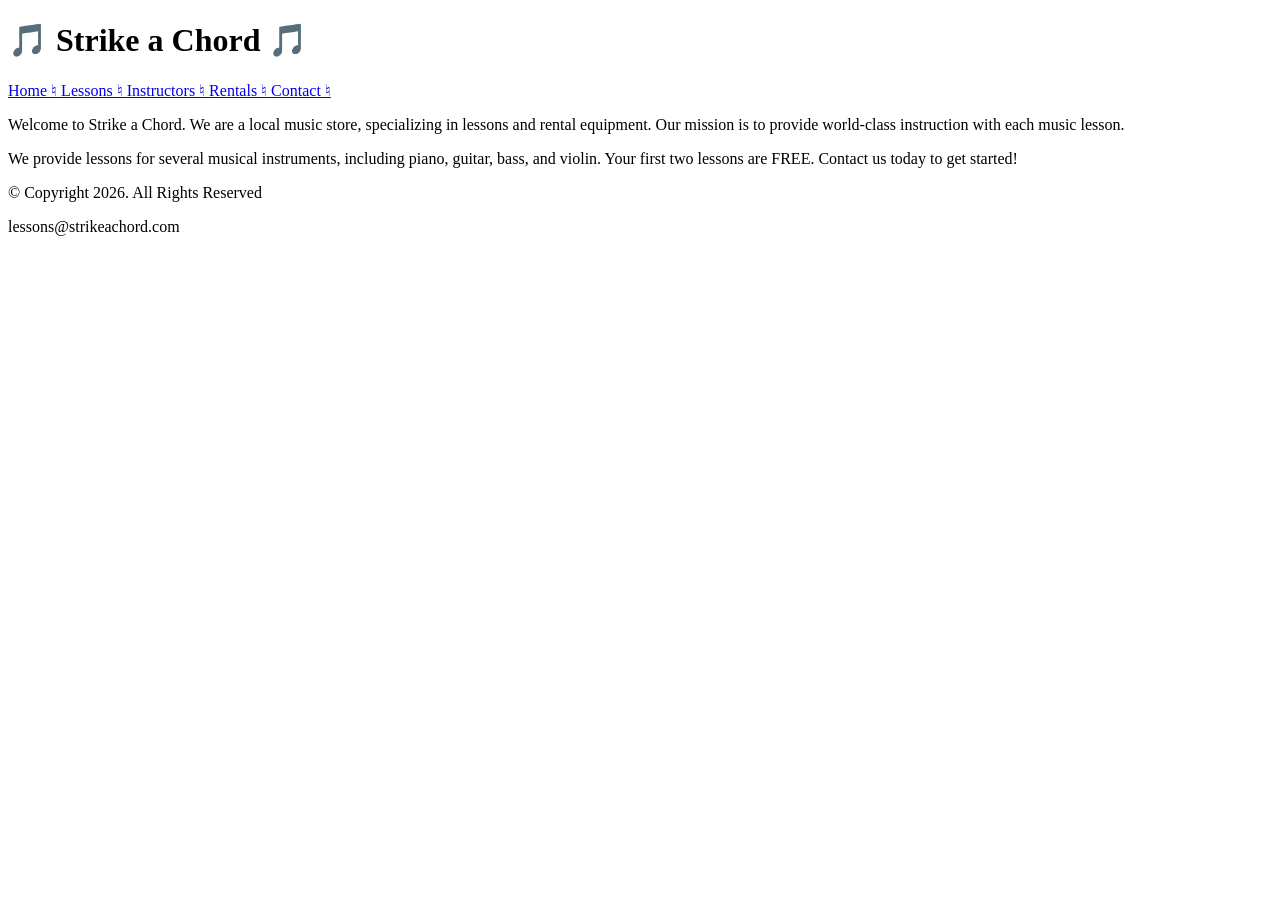
==== strikeachord/index.html @ 73d0f619 "Problem Set 3" ====
<!DOCTYPE html>
<html>
    <head>
        <meta charset="UTF-8">
        <meta name="viewport" content="width=device-width, initial-scale=1.0">
        <title>Strike a Chord</title>
    </head> 
    <body>
        <header>
            <h1>🎵 Strike a Chord 🎵</h1>
        </header>
        <nav>
            <a href="index.html">Home &#9838; </a>
                <a href="lessons.html">Lessons &#9838; </a>
                <a href="instructors.html">Instructors &#9838; </a>
                <a href="rentals.html">Rentals &#9838;  </a>
                <a href="contacts.html">Contact  &#9838; </a>
        </nav>
        <main>
        <!-- add page content here -->
         <p> Welcome to Strike a Chord. We are a local music store, specializing in lessons and rental equipment. Our mission is to provide world-class instruction with each music lesson. </p>
         <p> We provide lessons for several musical instruments, including piano, guitar, bass, and violin. Your first two lessons are FREE. Contact us today to get started! </p>
        </main>
        <footer>
            <p>  &copy; Copyright 2026. All Rights Reserved</p>
            <p>lessons@strikeachord.com</p>  
        </footer>
    </body>
</html>
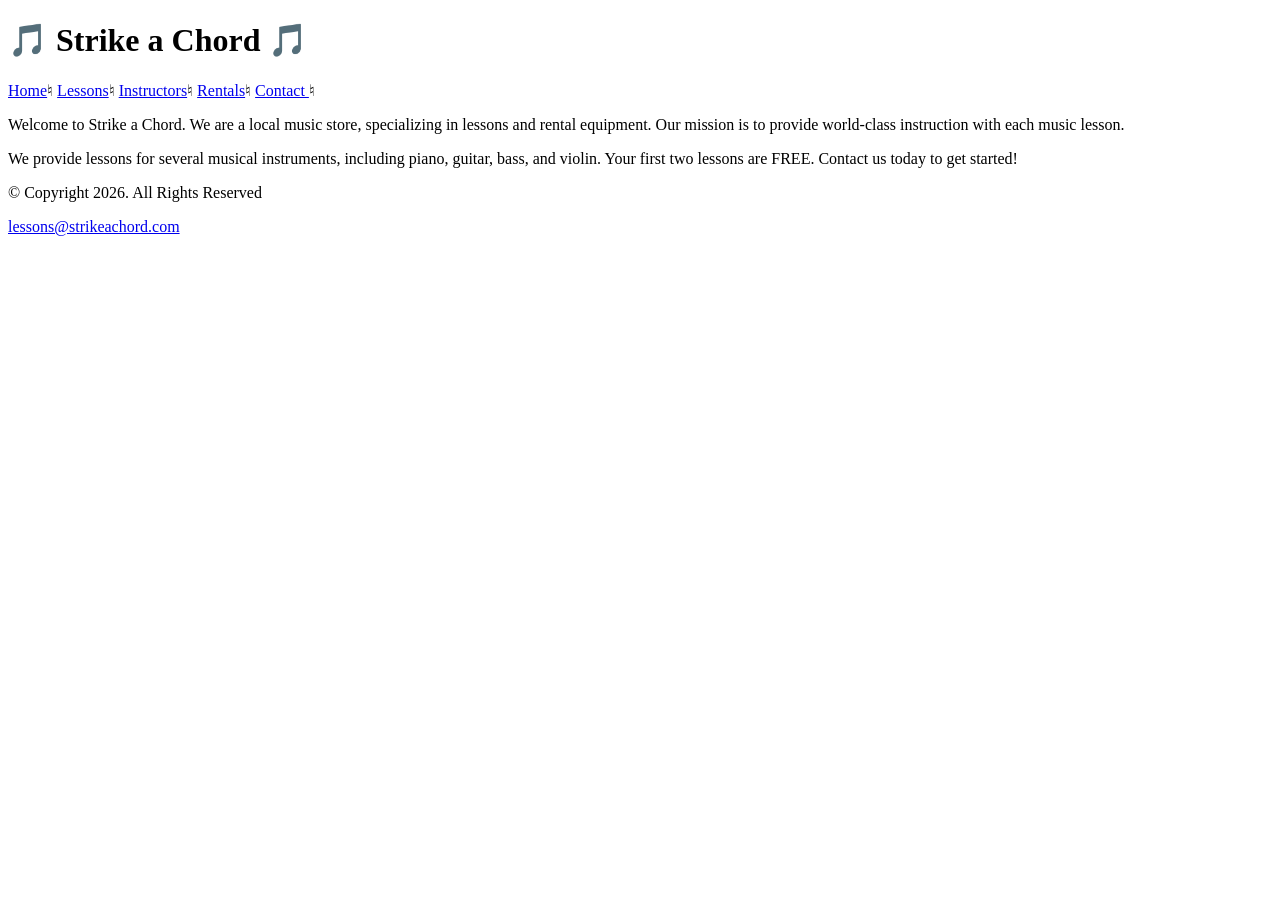
==== commit 5b59415e: "Update index.html" ====
--- a/strikeachord/index.html
+++ b/strikeachord/index.html
@@ -10,20 +10,22 @@
             <h1>🎵 Strike a Chord 🎵</h1>
         </header>
         <nav>
-            <a href="index.html">Home &#9838; </a>
-                <a href="lessons.html">Lessons &#9838; </a>
-                <a href="instructors.html">Instructors &#9838; </a>
-                <a href="rentals.html">Rentals &#9838;  </a>
-                <a href="contacts.html">Contact  &#9838; </a>
+                <a href="index.html">Home</a>&#9838; 
+                <a href="lessons.html">Lessons</a>&#9838; 
+                <a href="instructors.html">Instructors</a>&#9838; 
+                <a href="rentals.html">Rentals</a>&#9838; 
+                <a href="contact.html">Contact </a>&#9838; 
         </nav>
         <main>
         <!-- add page content here -->
+         <div id="intro">
          <p> Welcome to Strike a Chord. We are a local music store, specializing in lessons and rental equipment. Our mission is to provide world-class instruction with each music lesson. </p>
          <p> We provide lessons for several musical instruments, including piano, guitar, bass, and violin. Your first two lessons are FREE. Contact us today to get started! </p>
+         </div>
         </main>
         <footer>
             <p>  &copy; Copyright 2026. All Rights Reserved</p>
-            <p>lessons@strikeachord.com</p>  
+            <a href="mailto:lessons@strikeachord.com">lessons@strikeachord.com</a>  
         </footer>
     </body>
-</html>+</html>
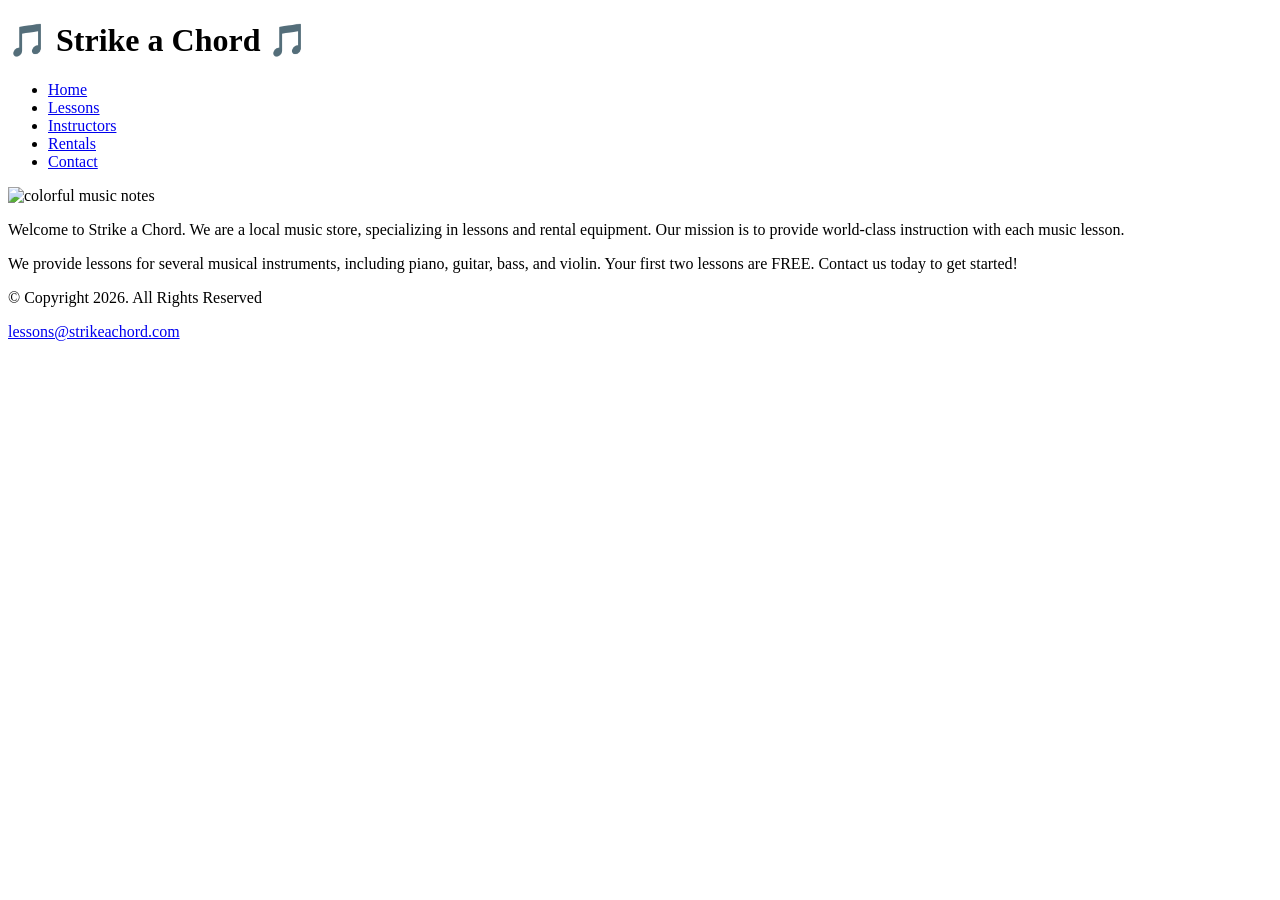
==== commit c0d2e066: "Problem Set 4" ====
--- a/strikeachord/index.html
+++ b/strikeachord/index.html
@@ -4,23 +4,30 @@
         <meta charset="UTF-8">
         <meta name="viewport" content="width=device-width, initial-scale=1.0">
         <title>Strike a Chord</title>
+        <link rel="stylesheet" href="css/styles.css">
     </head> 
     <body>
         <header>
             <h1>🎵 Strike a Chord 🎵</h1>
         </header>
         <nav>
-                <a href="index.html">Home</a>&#9838; 
-                <a href="lessons.html">Lessons</a>&#9838; 
-                <a href="instructors.html">Instructors</a>&#9838; 
-                <a href="rentals.html">Rentals</a>&#9838; 
-                <a href="contact.html">Contact </a>&#9838; 
+            <ul>
+                <li><a href="index.html">Home</a></li>
+                <li><a href="lessons.html">Lessons</a></li>
+                <li><a href="instructors.html">Instructors</a></li>
+                <li><a href="rentals.html">Rentals</a></li>
+                <li><a href="contact.html">Contact </a></li>
+            </ul>
         </nav>
+        <!-- Hero Image -->
+        <div id="hero">
+        <img src="images/music-notes.png" alt="colorful music notes">
+        </div>
         <main>
         <!-- add page content here -->
          <div id="intro">
          <p> Welcome to Strike a Chord. We are a local music store, specializing in lessons and rental equipment. Our mission is to provide world-class instruction with each music lesson. </p>
-         <p> We provide lessons for several musical instruments, including piano, guitar, bass, and violin. Your first two lessons are FREE. Contact us today to get started! </p>
+         <p> We provide lessons for several musical instruments, including piano, guitar, bass, and violin. Your first two lessons are <span class="action">FREE.</span> Contact us today to get started! </p>
          </div>
         </main>
         <footer>
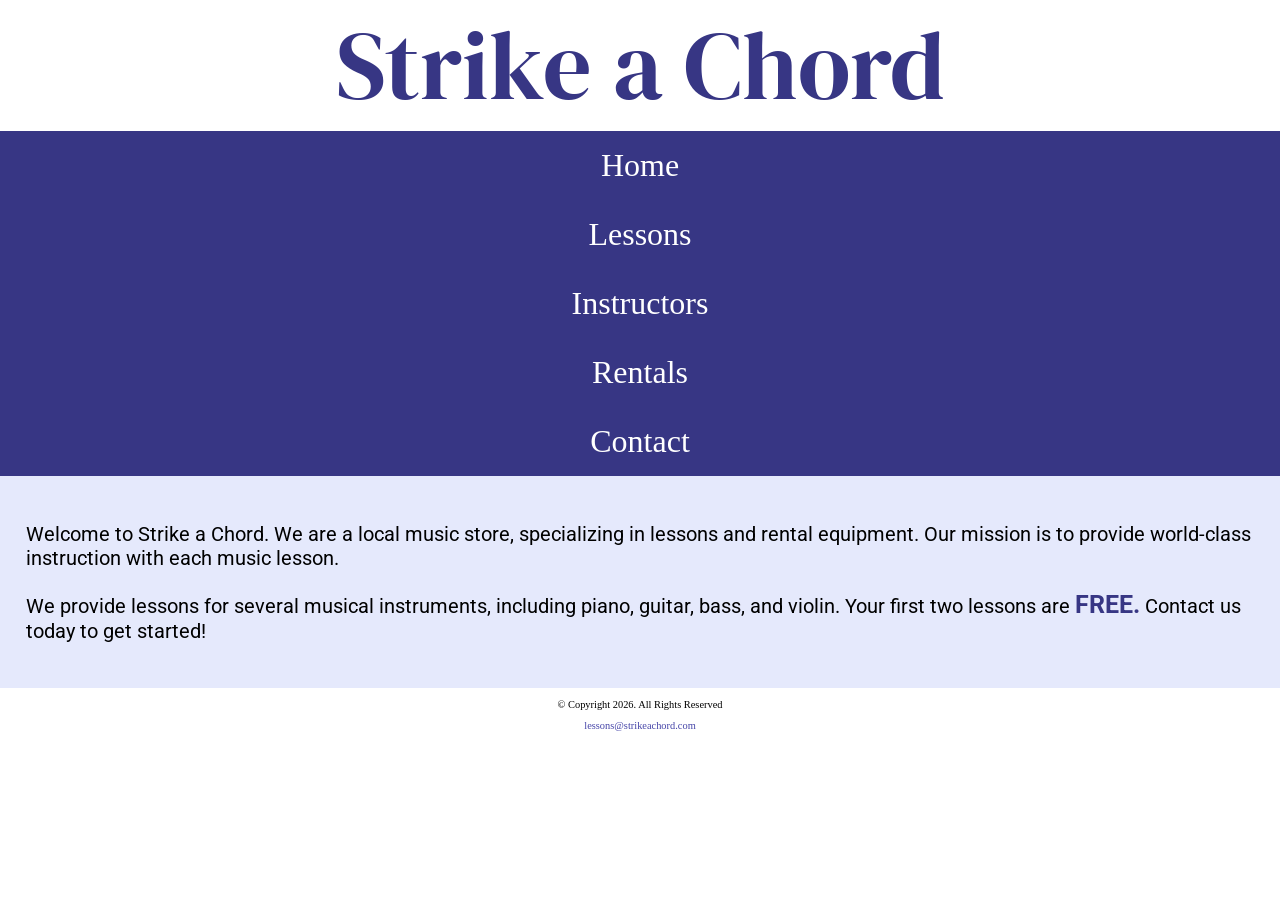
==== commit 0eafba28: "Problem Set 8a" ====
--- a/strikeachord/index.html
+++ b/strikeachord/index.html
@@ -5,10 +5,17 @@
         <meta name="viewport" content="width=device-width, initial-scale=1.0">
         <title>Strike a Chord</title>
         <link rel="stylesheet" href="css/styles.css">
+        <link rel="preconnect" href="https://fonts.googleapis.com">
+<link rel="preconnect" href="https://fonts.gstatic.com" crossorigin>
+<link rel="preconnect" href="https://fonts.googleapis.com">
+<link rel="preconnect" href="https://fonts.gstatic.com" crossorigin>
+<link rel="preconnect" href="https://fonts.googleapis.com">
+<link rel="preconnect" href="https://fonts.gstatic.com" crossorigin>
+<link href="https://fonts.googleapis.com/css2?family=DM+Serif+Display:ital@1&family=Roboto:ital,wght@0,100..900;1,100..900&display=swap" rel="stylesheet">
     </head> 
     <body>
         <header>
-            <h1>🎵 Strike a Chord 🎵</h1>
+            <h1><span class="tab-desk">🎵</span> Strike a Chord <span class="tab-desk">🎵</span></h1>
         </header>
         <nav>
             <ul>
@@ -20,7 +27,7 @@
             </ul>
         </nav>
         <!-- Hero Image -->
-        <div id="hero">
+        <div id="hero" class="tab-desk">
         <img src="images/music-notes.png" alt="colorful music notes">
         </div>
         <main>
--- a/strikeachord/css/styles.css
+++ b/strikeachord/css/styles.css
@@ -0,0 +1,305 @@
+/* CSS Reset */
+
+body, header, nav, main, footer, img, h1, ul {
+
+margin: 0;
+
+padding: 0;
+
+border: 0;
+
+}
+
+ 
+
+/* Style rule for images */
+
+img {
+
+max-width: 100%;
+
+display: block;
+
+}
+
+ 
+
+/* Style rules for header content */
+
+header {
+
+text-align: center;
+
+font-size: 3em;
+
+color: #373684;
+
+}
+
+header h1 {
+font-family: "DM Serif Display", serif;
+font-weight: 400;
+
+}
+
+ 
+
+/* Style rules for navigation area */
+
+nav {
+
+background-color: #373684;
+
+}
+
+nav ul {
+
+list-style-type: none;
+
+text-align: center;
+
+}
+
+nav li {
+
+display: block;
+
+font-size: 2em;
+
+}
+
+nav li a {
+
+display: block;
+
+color: #fff;
+
+text-align: center;
+
+padding: 0.5em 1em;
+
+text-decoration: none;
+
+}
+
+ 
+
+/* Style rules for main content */
+
+main {
+
+padding: 2%;
+
+background-color: #e5e9fc;
+
+overflow: auto;
+font-family: "Roboto", sans-serif;
+
+
+}
+
+main p {
+
+font-size: 1.25em;
+
+}
+
+.action {
+
+font-size: 1.25em;
+
+color: #373684;
+
+font-weight: bold;
+
+}
+
+#piano, #guitar, #violin {
+
+margin: 0 2%;
+
+}
+
+#info {
+
+clear: left;
+
+background-color: #c0caf7;
+
+padding: 1% 2%;
+
+}
+
+#info ul {
+    margin-left: 10%;
+}
+
+#contact {
+
+text-align: center;
+
+}
+
+#contact .email-link {
+
+color: #4645a8;
+
+text-decoration: none;
+
+font-weight: bold;
+
+}
+
+.map {
+
+border: 5px solid #373684;
+
+width: 95%;
+height: 50%;
+
+}
+
+ /* Style rules for the table */
+table {
+
+   border: 1px solid #373684;
+
+   border-collapse: collapse;
+
+   margin: 0 auto;
+
+   width: 100%;
+
+}
+
+ 
+
+caption {
+
+   font-size: 1.5em;
+
+   font-weight: bold;
+
+   padding: 1%;
+
+}
+
+ 
+
+th, td {
+
+   border: 1px solid #373684;
+
+   padding: 2%;
+
+}
+
+ 
+
+th {
+
+   background-color: #373684;
+
+   color: #ffffff;
+
+   font-size: 1.15em;
+
+}
+
+ 
+
+tr:nth-child(odd) {
+
+   background-color: #b7b7e1;
+
+}
+
+
+ 
+
+/* Style rules for footer content */
+
+footer {
+
+text-align: center;
+
+font-size: 0.65em;
+
+clear: left;
+
+}
+
+footer a {
+
+color: #4645a8;
+
+text-decoration: none;
+
+}
+
+fieldset,
+input {
+    margin-bottom: 2%;
+}
+
+fieldset legend {
+    font-weight: bold;
+    font-size: 1.25em;
+}
+
+label {
+    display: block;
+    padding-top: 3%;
+}
+
+form #submit {
+    margin: 0 auto;
+    display: block;
+    padding: 3%;
+    background-color: #b7b7e1;
+    font-size: 1em;
+}
+
+.form-grid {
+    display: grid;
+    grid-template-columns: auto auto;
+    grid-gap: 20px;
+}
+
+.btn {
+    grid-column: 1 / span 2;
+}
+
+.tab-desk {
+     display: none;
+}
+
+.tel-link {
+
+   background-color: #373684;
+
+   padding: 2%;
+
+   margin: 0 auto;
+
+   width: 80%;
+
+   text-align: center;
+
+   border-radius: 5px;
+
+}
+
+ 
+
+.tel-link a {
+
+   color: #fff;
+
+   text-decoration: none;
+
+   font-size: 1.5em;
+
+   display: block;
+
+}
